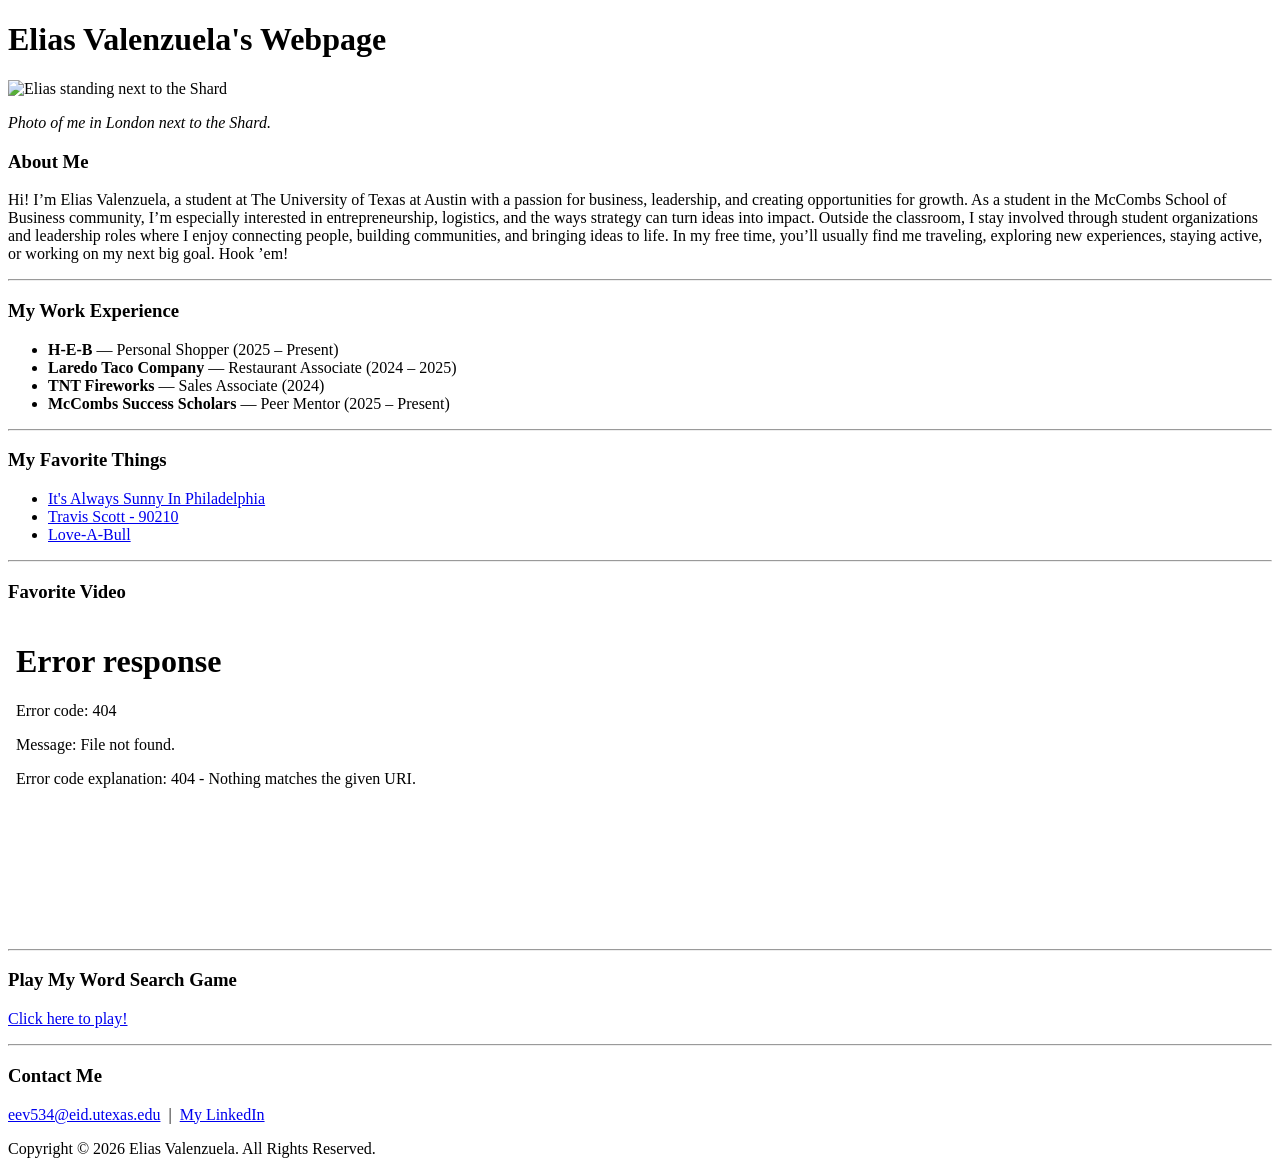
==== index.html @ 5dd7490b "Add initial HTML structure for personal webpage" ====
<!DOCTYPE html>
<html>
<head>
  <title>Elias Valenzuela's Webpage</title>
  <link rel="stylesheet" href="style.css">
</head>

<body>

<h1 class="page-title">Elias Valenzuela's Webpage</h1>

<!--Three photos in a horizontal row-->
<div class="photo-row">
  <img class="row-photo"
       alt="Elias standing next to the Shard"
       src="elias_shard_page_1.jpg" />
</div>

<p class="caption">
  <em>Photo of me in London next to the Shard.</em>
</p>

<h3>About Me</h3>
<p class="about-me">
Hi! I’m Elias Valenzuela, a student at The University of Texas at Austin with a passion for business, leadership, and creating opportunities for growth.   
As a student in the McCombs School of Business community, I’m especially interested in entrepreneurship, logistics, and the ways strategy can turn ideas into impact.
Outside the classroom, I stay involved through student organizations and leadership roles where I enjoy connecting people, building communities, and bringing ideas to life.
In my free time, you’ll usually find me traveling, exploring new experiences, staying active, or working on my next big goal. Hook ’em!
</p>

<hr />

<h3>My Work Experience</h3>
<ul>
  <li><strong>H-E-B</strong> &mdash; Personal Shopper (2025 &ndash; Present)</li>
  <li><strong>Laredo Taco Company</strong> &mdash; Restaurant Associate (2024 &ndash; 2025)</li>
  <li><strong>TNT Fireworks</strong> &mdash; Sales Associate (2024)</li>
  <li><strong>McCombs Success Scholars</strong> &mdash; Peer Mentor (2025 &ndash; Present)</li>
</ul>

<hr />

<h3>My Favorite Things</h3>
<ul>
  <li><a href="https://www.fxnetworks.com/shows/its-always-sunny-in-philadelphia" target="_blank">It's Always Sunny In Philadelphia</a></li>
  <li><a href="https://youtu.be/h35g2e9aIIk?si=JfdBgwrxbm8Ee-1w" target="_blank">Travis Scott - 90210</a></li>
  <li><a href="[love-a-bull.org](https://love-a-bull.org/)" target="_blank">Love-A-Bull</a></li>
</ul>

<hr />

<h3>Favorite Video</h3>

<div class="video-grid">
  <iframe width="560" height="315"
    src="[youtube.com](https://www.youtube.com/embed/IJWlBfo5Oj0)"
    title="YouTube video player"
    frameborder="0"
    allowfullscreen>
  </iframe>
</div>

<hr />

<h3>Play My Word Search Game</h3>
<p>
  <a href="wordsearch.html">Click here to play!</a>
</p>

<hr />

<h3>Contact Me</h3>
<p class="contact-line">
  <a href="mailto:eev534@eid.utexas.edu">eev534@eid.utexas.edu</a>
  &nbsp;|&nbsp;
  <a href="[linkedin.com](https://www.linkedin.com/in/valenzuelaelias/)" target="_blank">My LinkedIn</a>
</p>

<footer class="page-footer">
  Copyright &copy; 2026 Elias Valenzuela. All Rights Reserved.
</footer>

</body>
</html>
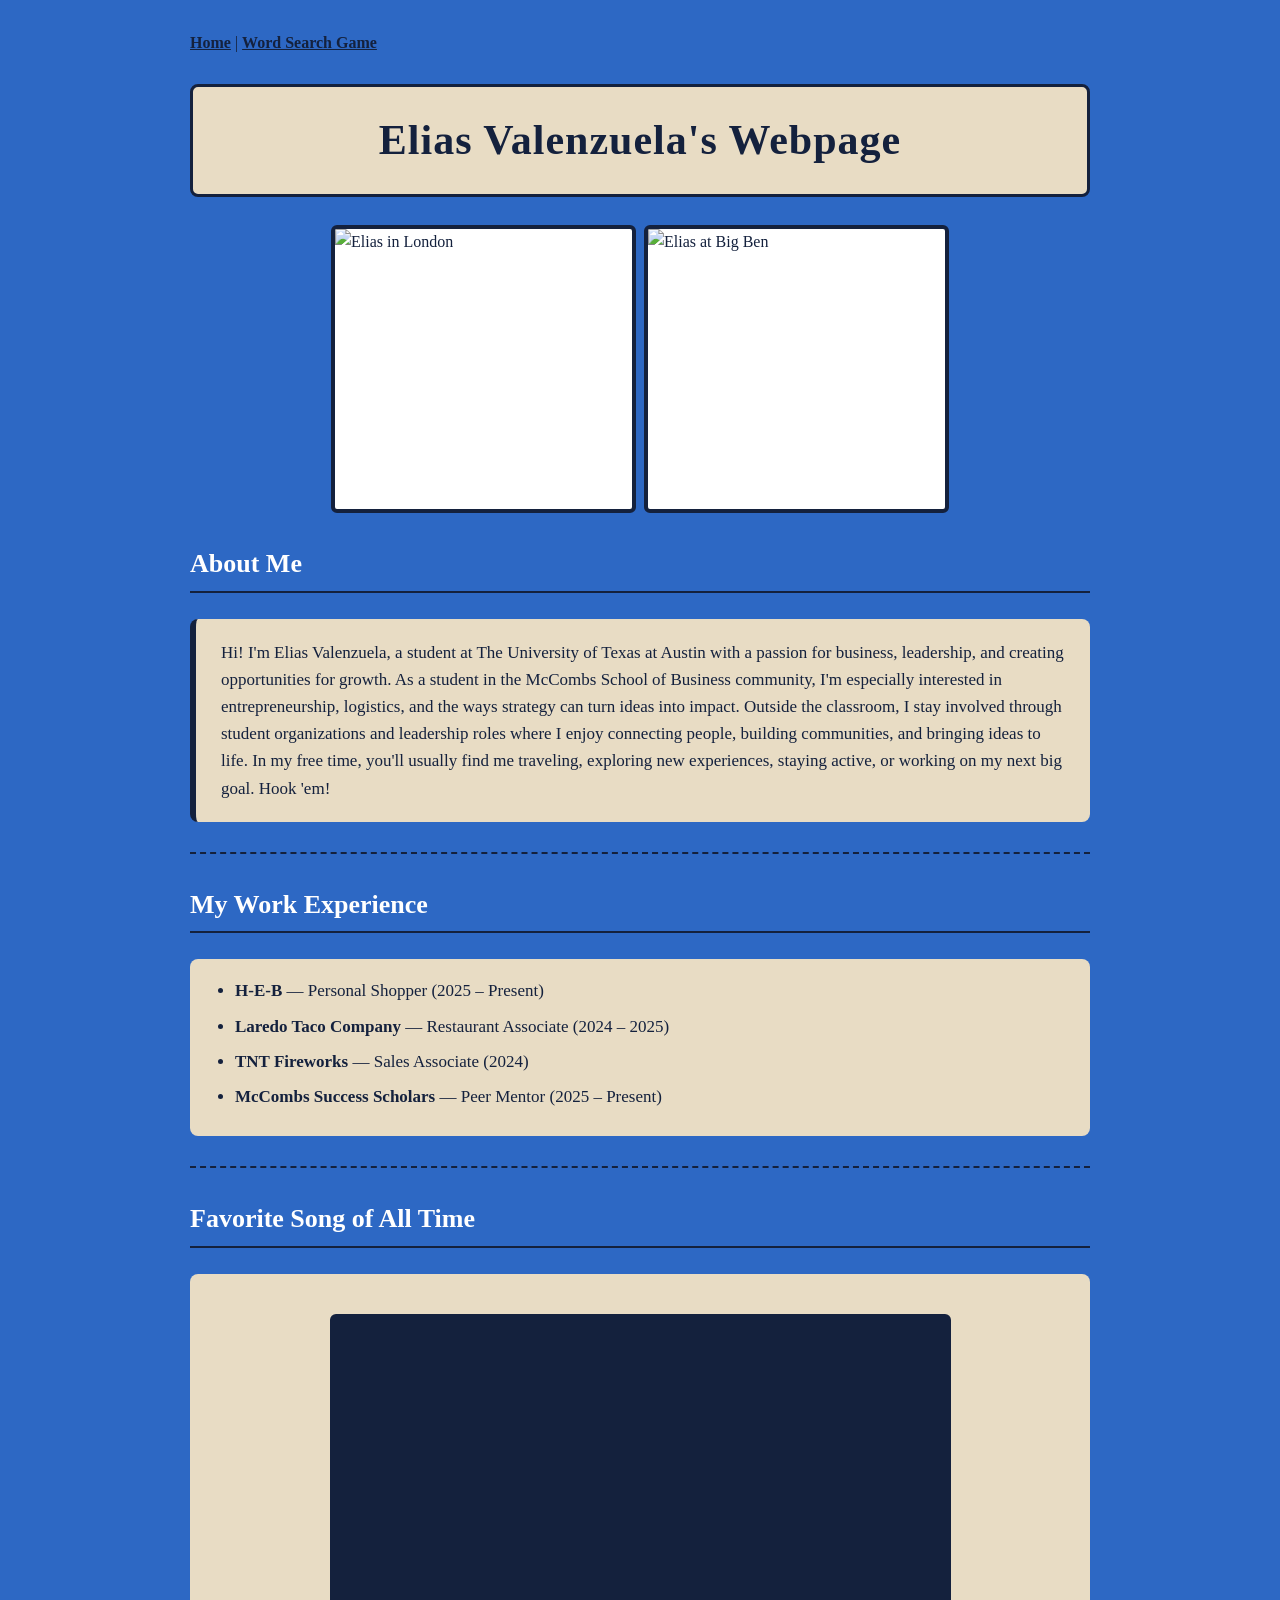
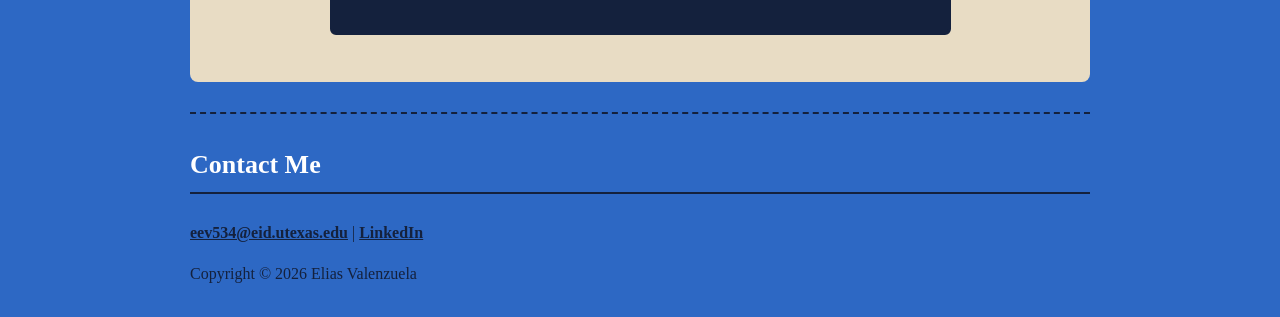
==== commit 15fd4679: "Refactor index.html for content and structure updates" ====
--- a/index.html
+++ b/index.html
@@ -4,81 +4,51 @@
   <title>Elias Valenzuela's Webpage</title>
   <link rel="stylesheet" href="style.css">
 </head>
-
 <body>
-
+<div>
+  <a href="index.html">Home</a> |
+  <a href="wordsearch.html">Word Search Game</a>
+</div>
 <h1 class="page-title">Elias Valenzuela's Webpage</h1>
-
-<!--Three photos in a horizontal row-->
 <div class="photo-row">
   <img class="row-photo"
-       alt="Elias standing next to the Shard"
-       src="elias_shard_page_1.jpg" />
+       src="elias_shard_page_1.jpg"
+       alt="Elias in London" />
+  <img class="row-photo"
+       alt="Elias at Big Ben"
+       src="IMG_6192.jpg" />
 </div>
-
 <p class="caption">
-  <em>Photo of me in London next to the Shard.</em>
+  <em></em>
 </p>
-
 <h3>About Me</h3>
 <p class="about-me">
-Hi! I’m Elias Valenzuela, a student at The University of Texas at Austin with a passion for business, leadership, and creating opportunities for growth.   
-As a student in the McCombs School of Business community, I’m especially interested in entrepreneurship, logistics, and the ways strategy can turn ideas into impact.
+Hi! I'm Elias Valenzuela, a student at The University of Texas at Austin with a passion for business, leadership, and creating opportunities for growth.   
+As a student in the McCombs School of Business community, I'm especially interested in entrepreneurship, logistics, and the ways strategy can turn ideas into impact.
 Outside the classroom, I stay involved through student organizations and leadership roles where I enjoy connecting people, building communities, and bringing ideas to life.
-In my free time, you’ll usually find me traveling, exploring new experiences, staying active, or working on my next big goal. Hook ’em!
+In my free time, you'll usually find me traveling, exploring new experiences, staying active, or working on my next big goal. Hook 'em!
 </p>
-
 <hr />
-
 <h3>My Work Experience</h3>
 <ul>
-  <li><strong>H-E-B</strong> &mdash; Personal Shopper (2025 &ndash; Present)</li>
-  <li><strong>Laredo Taco Company</strong> &mdash; Restaurant Associate (2024 &ndash; 2025)</li>
-  <li><strong>TNT Fireworks</strong> &mdash; Sales Associate (2024)</li>
-  <li><strong>McCombs Success Scholars</strong> &mdash; Peer Mentor (2025 &ndash; Present)</li>
+  <li><strong>H-E-B</strong> — Personal Shopper (2025 – Present)</li>
+  <li><strong>Laredo Taco Company</strong> — Restaurant Associate (2024 – 2025)</li>
+  <li><strong>TNT Fireworks</strong> — Sales Associate (2024)</li>
+  <li><strong>McCombs Success Scholars</strong> — Peer Mentor (2025 – Present)</li>
 </ul>
-
 <hr />
-
-<h3>My Favorite Things</h3>
-<ul>
-  <li><a href="https://www.fxnetworks.com/shows/its-always-sunny-in-philadelphia" target="_blank">It's Always Sunny In Philadelphia</a></li>
-  <li><a href="https://youtu.be/h35g2e9aIIk?si=JfdBgwrxbm8Ee-1w" target="_blank">Travis Scott - 90210</a></li>
-  <li><a href="[love-a-bull.org](https://love-a-bull.org/)" target="_blank">Love-A-Bull</a></li>
-</ul>
-
+<h3>Favorite Song of All Time</h3>
+<div class="video-grid">
+  <iframe width="560" height="315" src="https://www.youtube.com/embed/1lyu1KKwC74?si=Piy8couPQ3_ia4Xs" title="YouTube video player" frameborder="0" allow="accelerometer; autoplay; clipboard-write; encrypted-media; gyroscope; picture-in-picture; web-share" referrerpolicy="strict-origin-when-cross-origin" allowfullscreen></iframe>
+</div>
 <hr />
-
-<h3>Favorite Video</h3>
-
-<div class="video-grid">
-  <iframe width="560" height="315"
-    src="[youtube.com](https://www.youtube.com/embed/IJWlBfo5Oj0)"
-    title="YouTube video player"
-    frameborder="0"
-    allowfullscreen>
-  </iframe>
-</div>
-
-<hr />
-
-<h3>Play My Word Search Game</h3>
+<h3>Contact Me</h3>
 <p>
-  <a href="wordsearch.html">Click here to play!</a>
+  <a href="mailto:eev534@eid.utexas.edu">eev534@eid.utexas.edu</a> |
+  <a href="https://www.linkedin.com/in/valenzuelaelias/" target="_blank">LinkedIn</a>
 </p>
-
-<hr />
-
-<h3>Contact Me</h3>
-<p class="contact-line">
-  <a href="mailto:eev534@eid.utexas.edu">eev534@eid.utexas.edu</a>
-  &nbsp;|&nbsp;
-  <a href="[linkedin.com](https://www.linkedin.com/in/valenzuelaelias/)" target="_blank">My LinkedIn</a>
-</p>
-
-<footer class="page-footer">
-  Copyright &copy; 2026 Elias Valenzuela. All Rights Reserved.
+<footer>
+  Copyright © 2026 Elias Valenzuela
 </footer>
-
 </body>
 </html>
--- a/style.css
+++ b/style.css
@@ -0,0 +1,192 @@
+/* ============================================================
+   Clint Tuttle's Webpage - style.css
+   ============================================================
+   Color palette (UT Austin inspired):
+   - Burnt orange: #BF5700  (primary background)
+   - Navy:        #14213D   (primary text)
+   - Khaki:       #E8DCC4   (cards / content panels)
+   - White:       #FFFFFF   (highlights and contrast)
+   ============================================================ */
+
+/* ---- Page basics ---- */
+body {
+  background-color:#2D68C4;         /* burnt orange background */
+  color: #14213D;                     /* navy text for contrast  */
+  font-family: Georgia, "Times New Roman", serif;
+  max-width: 900px;
+  margin: 0 auto;                     /* centers the whole page  */
+  padding: 30px 20px;
+  line-height: 1.6;
+}
+
+/* ---- Page title ---- */
+.page-title {
+  text-align: center;
+  color: #14213D;                     /* navy title */
+  background-color: #E8DCC4;          /* khaki bar behind title */
+  font-size: 42px;
+  font-weight: bold;
+  padding: 20px;
+  border: 3px solid #14213D;
+  border-radius: 8px;
+  letter-spacing: 1px;
+}
+
+/* ---- Photo row at top: three images side-by-side ---- */
+.photo-row {
+  display: flex;                      /* puts items in a row */
+  justify-content: center;            /* centers them horizontally */
+  align-items: stretch;
+  gap: 8px;                           /* small space between photos */
+  margin: 20px 0 10px 0;
+}
+
+.row-photo {
+  width: 33%;                         /* each photo takes ~one-third */
+  height: 280px;                      /* all photos same height */
+  object-fit: cover;                  /* crop to fill, no distortion */
+  border: 4px solid #14213D;          /* navy frame */
+  border-radius: 6px;
+  background-color: #FFFFFF;
+}
+
+/* ---- Section headings (Fall 2026 Schedule, Videos, etc.) ---- */
+h3 {
+  color: #FFFFFF;                     /* white headings on orange */
+  font-size: 26px;
+  border-bottom: 2px solid #14213D;
+  padding-bottom: 6px;
+  margin-top: 30px;
+}
+
+/* ---- About Me paragraph ---- */
+.about-me {
+  background-color: #E8DCC4;          /* khaki "card" */
+  color: #14213D;
+  padding: 20px 25px;
+  border-radius: 8px;
+  border-left: 6px solid #14213D;
+  font-size: 17px;
+}
+
+/* ---- Resume line ---- */
+.resume-line {
+  text-align: center;
+  background-color: #FFFFFF;
+  color: #14213D;
+  padding: 12px;
+  border-radius: 6px;
+  font-size: 18px;
+  font-weight: bold;
+}
+
+/* ---- Captions under photos ---- */
+.caption {
+  text-align: center;
+  color: #FFFFFF;
+  font-size: 14px;
+  margin-top: 0;
+  padding: 0 20px;
+}
+
+/* ---- Lists ---- */
+ol, ul {
+  background-color: #E8DCC4;
+  color: #14213D;
+  padding: 18px 18px 18px 45px;       /* extra left padding for bullets */
+  border-radius: 8px;
+  font-size: 17px;
+}
+
+li {
+  margin-bottom: 8px;
+}
+
+/* ---- Links ---- */
+a {
+  color: #14213D;
+  font-weight: bold;
+  text-decoration: underline;
+}
+
+a:hover {
+  color: #BF5700;
+  background-color: #FFFFFF;
+  padding: 1px 3px;
+  border-radius: 3px;
+}
+
+/* ---- Horizontal rules ---- */
+hr {
+  border: none;
+  border-top: 2px dashed #14213D;
+  margin: 30px 0;
+}
+
+/* ---- Video grid: 2 videos per row ---- */
+.video-grid {
+  justify-items: center;
+  text-align:center;
+  background-color: #E8DCC4;
+  padding: 40px;
+  border-radius: 8px;
+}
+
+.video-grid iframe {
+  width: 75%;
+  justify-items: center;
+  text-align:center;
+  border: 3px solid #14213D;
+  border-radius: 6px;
+  background-color: #14213D;
+}
+
+/* ---- Contact line ---- */
+.contact-line {
+  text-align: center;
+  background-color: #FFFFFF;
+  color: #14213D;
+  padding: 15px;
+  border-radius: 6px;
+  font-size: 17px;
+  font-weight: bold;
+}
+
+/* ---- Footer ---- */
+.page-footer {
+  text-align: center;
+  color: #FFFFFF;
+  font-size: 13px;
+  margin-top: 40px;
+  padding: 15px;
+  border-top: 2px solid #14213D;
+  letter-spacing: 0.5px;
+}
+
+/* ---- Mobile / smaller screens ---- */
+@media (max-width: 700px) {
+  .video-grid {
+    grid-template-columns: 1fr;
+  }
+
+  .page-title {
+    font-size: 30px;
+  }
+
+  /* Stack the photos vertically on small screens */
+  .photo-row {
+    flex-direction: column;
+    align-items: center;
+  }
+
+  .row-photo {
+    width: 90%;
+    height: 250px;
+  }
+
+  /* Stack contact links on small screens */
+  .contact-line {
+    font-size: 15px;
+  }
+}
+
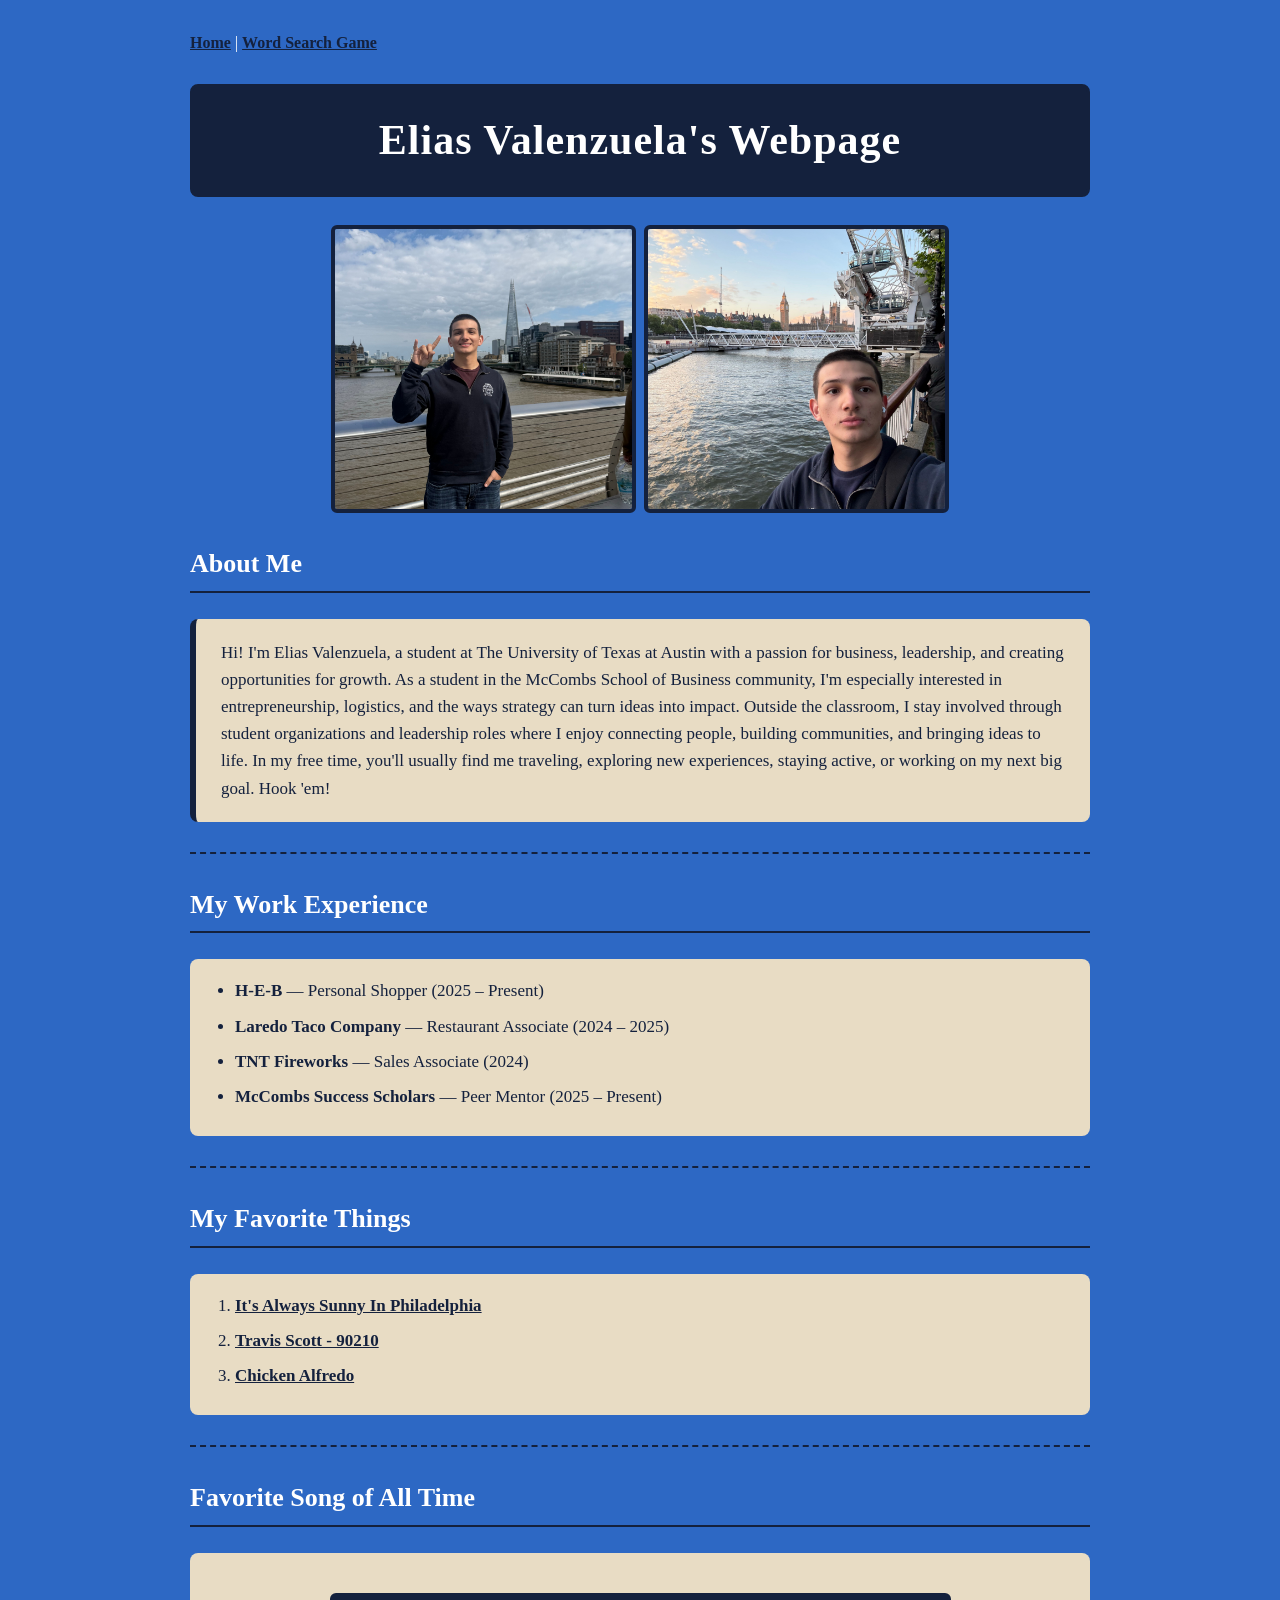
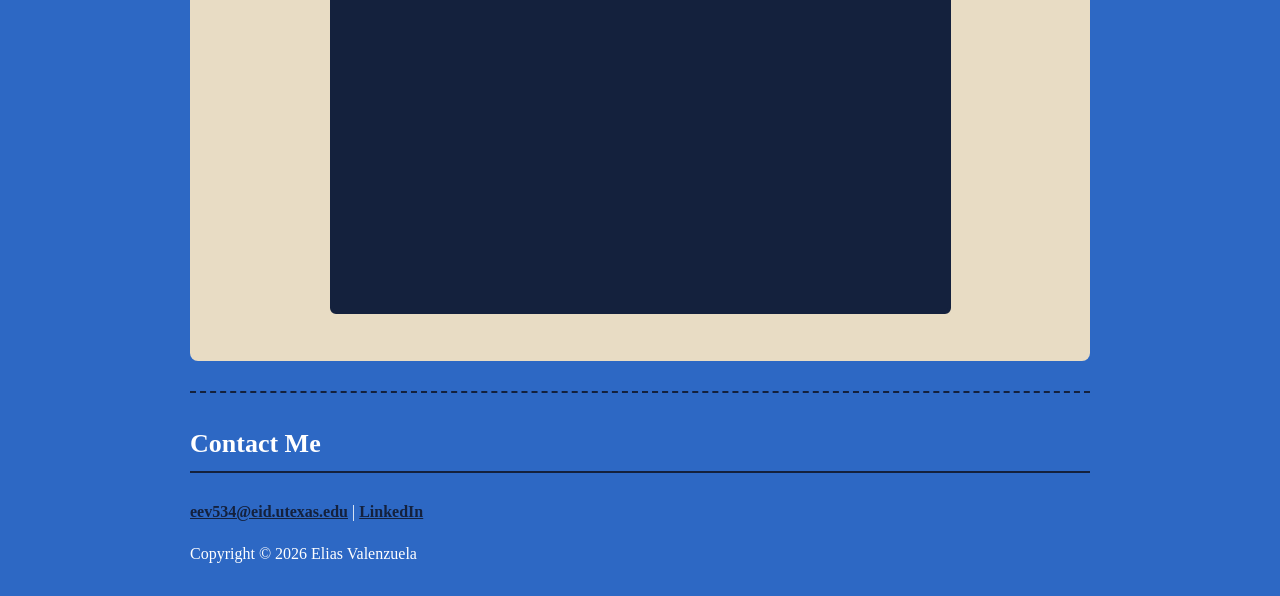
==== commit 2304d9ac: "Create index.html" ====
--- a/index.html
+++ b/index.html
@@ -1,4 +1,4 @@
-<!DOCTYPE html>
+ <!DOCTYPE html>
 <html>
 <head>
   <title>Elias Valenzuela's Webpage</title>
@@ -12,7 +12,7 @@
 <h1 class="page-title">Elias Valenzuela's Webpage</h1>
 <div class="photo-row">
   <img class="row-photo"
-       src="elias_shard_page_1.jpg"
+       src="ELIAS.jpg"
        alt="Elias in London" />
   <img class="row-photo"
        alt="Elias at Big Ben"
@@ -37,6 +37,14 @@
   <li><strong>McCombs Success Scholars</strong> — Peer Mentor (2025 – Present)</li>
 </ul>
 <hr />
+<h3>My Favorite Things</h3>
+<ol>
+  <li><a href="https://www.fxnetworks.com/shows/its-always-sunny-in-philadelphia" target="_blank">It's Always Sunny In Philadelphia</a></li>
+  <li><a href="https://youtu.be/h35g2e9aIIk?si=JfdBgwrxbm8Ee-1w" target="_blank">Travis Scott - 90210</a></li>
+  <li><a href="https://www.thekitchn.com/how-to-make-chicken-alfredo-pasta-249767" target="_blank">Chicken Alfredo</a></li>
+</ol>
+<hr />
+
 <h3>Favorite Song of All Time</h3>
 <div class="video-grid">
   <iframe width="560" height="315" src="https://www.youtube.com/embed/1lyu1KKwC74?si=Piy8couPQ3_ia4Xs" title="YouTube video player" frameborder="0" allow="accelerometer; autoplay; clipboard-write; encrypted-media; gyroscope; picture-in-picture; web-share" referrerpolicy="strict-origin-when-cross-origin" allowfullscreen></iframe>
--- a/style.css
+++ b/style.css
@@ -1,17 +1,8 @@
-/* ============================================================
-   Clint Tuttle's Webpage - style.css
-   ============================================================
-   Color palette (UT Austin inspired):
-   - Burnt orange: #BF5700  (primary background)
-   - Navy:        #14213D   (primary text)
-   - Khaki:       #E8DCC4   (cards / content panels)
-   - White:       #FFFFFF   (highlights and contrast)
-   ============================================================ */
 
 /* ---- Page basics ---- */
 body {
   background-color:#2D68C4;         /* burnt orange background */
-  color: #14213D;                     /* navy text for contrast  */
+  color: #FFFFFF;                     /* navy text for contrast  */
   font-family: Georgia, "Times New Roman", serif;
   max-width: 900px;
   margin: 0 auto;                     /* centers the whole page  */
@@ -22,8 +13,8 @@
 /* ---- Page title ---- */
 .page-title {
   text-align: center;
-  color: #14213D;                     /* navy title */
-  background-color: #E8DCC4;          /* khaki bar behind title */
+  color: ##2C2C2C;                     /* navy title */
+  background-color: #14213D;          /* khaki bar behind title */
   font-size: 42px;
   font-weight: bold;
   padding: 20px;
